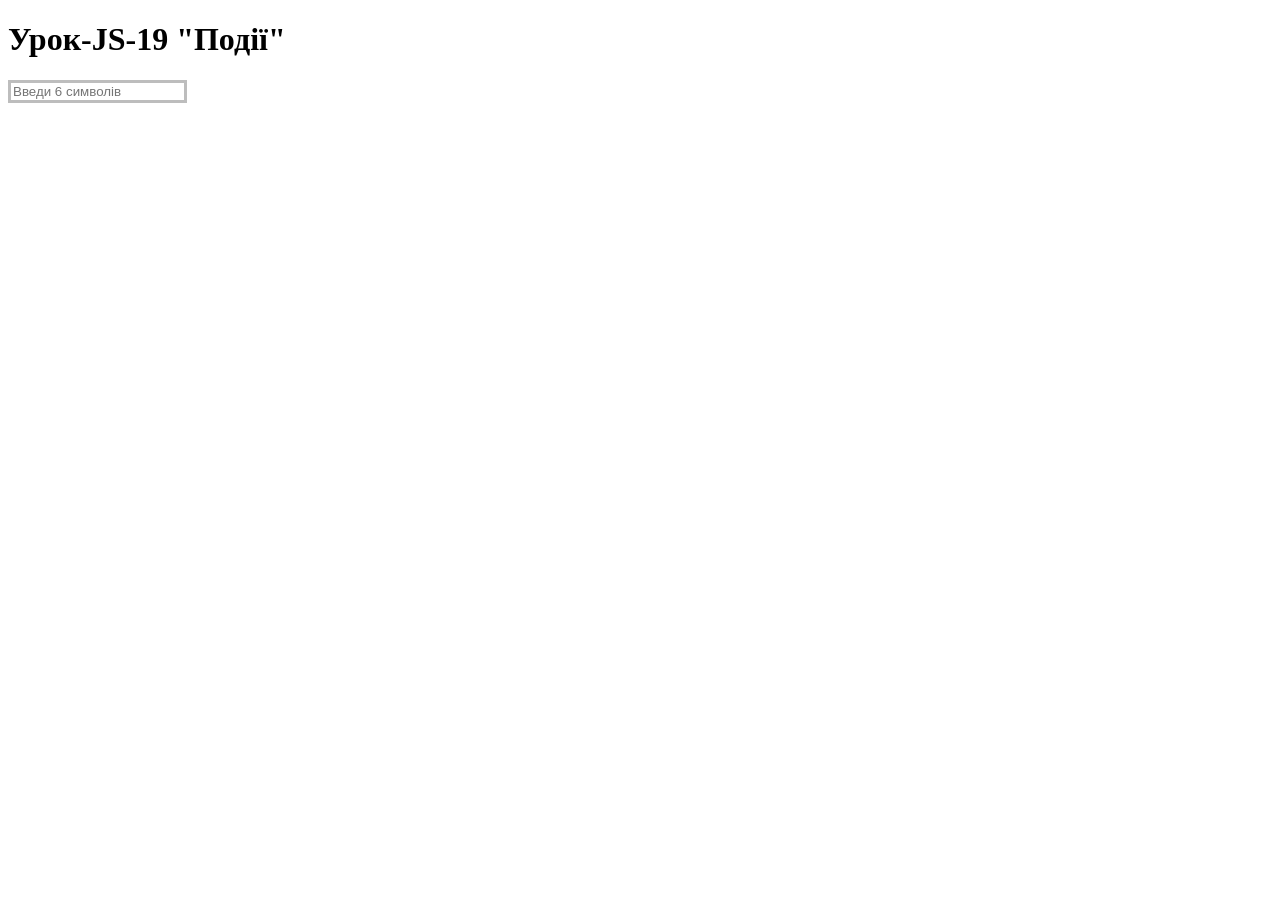
==== lesson-19/lesson-19.html @ 00d24437 "NEXT(15-18)-hw-js" ====
<!DOCTYPE html>
<html lang="en">
<head>
    <meta charset="UTF-8">
    <meta name="viewport" content="width=device-width, initial-scale=1.0">
    <title>Document</title>
    <link rel="stylesheet" href="./lesson-19.css">
</head>
<body>
    <h1 class="title-lesson">Урок-JS-19 "Події"</h1>
    <script src="./js/lesson-19.js" type="module" defer></script>

    <input class=""
    type="text"
    id="validation-input"
    data-length="6"
    placeholder="Введи 6 символів"
/>
</body>
</html>
---- lesson-19/lesson-19.css ----
#validation-input {
    border: 3px solid #bdbdbd;
}

#validation-input.valid {
    border-color: #4caf50;
}

#validation-input.invalid {
    border-color: #f44336;
}
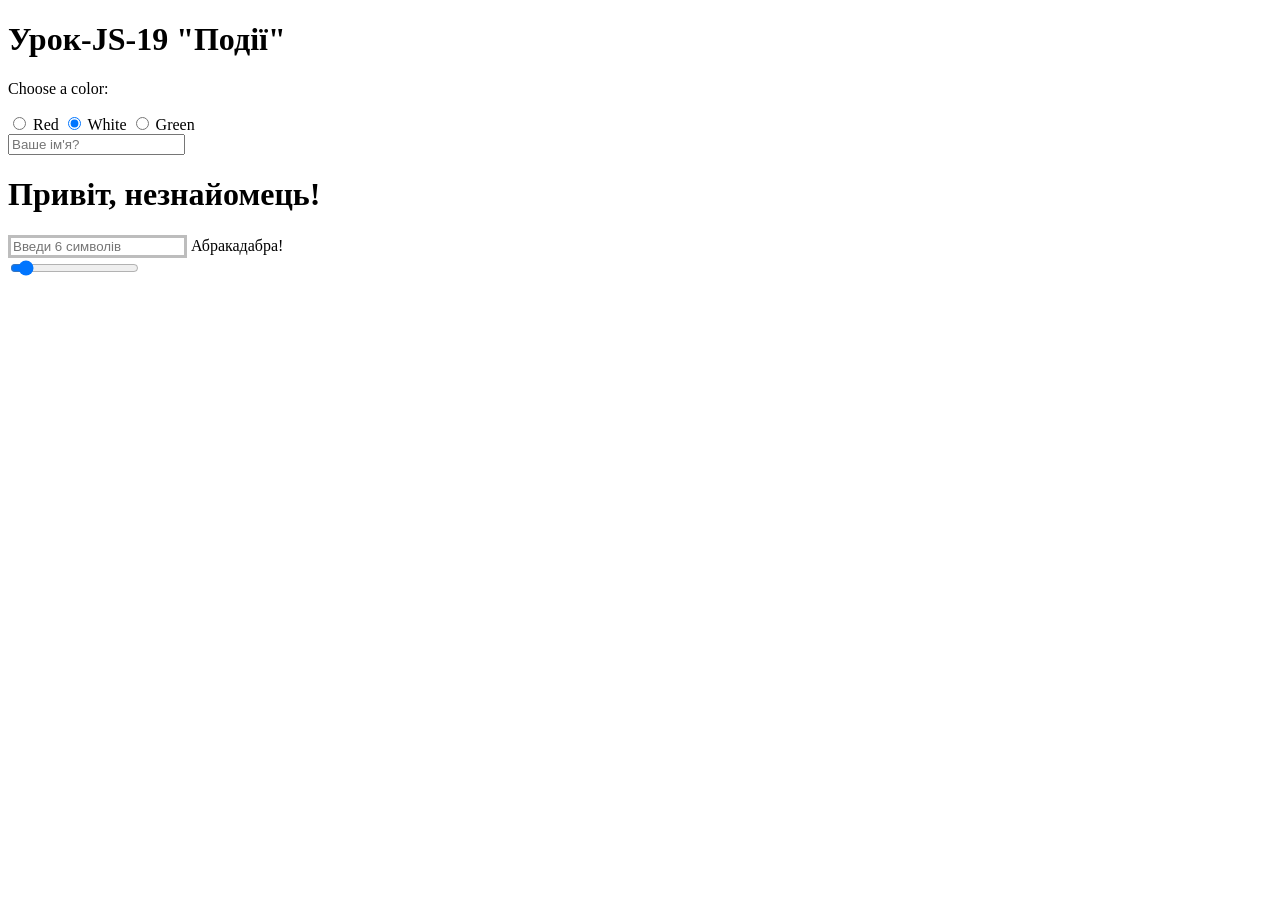
==== commit dceb2d20: "hw-19" ====
--- a/lesson-19/lesson-19.html
+++ b/lesson-19/lesson-19.html
@@ -1,20 +1,43 @@
 <!DOCTYPE html>
 <html lang="en">
+
 <head>
     <meta charset="UTF-8">
     <meta name="viewport" content="width=device-width, initial-scale=1.0">
     <title>Document</title>
     <link rel="stylesheet" href="./lesson-19.css">
 </head>
+
 <body>
     <h1 class="title-lesson">Урок-JS-19 "Події"</h1>
     <script src="./js/lesson-19.js" type="module" defer></script>
 
-    <input class=""
-    type="text"
-    id="validation-input"
-    data-length="6"
-    placeholder="Введи 6 символів"
-/>
+    <form class="form">
+        <p>Choose a color:</p>
+        <label>
+            <input type="radio" name="color" value="red" />
+            Red
+        </label>
+        <label>
+            <input type="radio" name="color" value="white" checked />
+            White
+        </label>
+        <label>
+            <input type="radio" name="color" value="green" />
+            Green
+        </label>
+    </form>
+
+
+    <input type="text" placeholder="Ваше ім'я?" id="name-input" />
+    <h1>Привіт, <span id="name-output">незнайомець</span>!</h1>
+
+
+    <input class="" type="text" id="validation-input" data-length="6" placeholder="Введи 6 символів" />
+
+    <span id="text">Абракадабра!</span>
+    <br />
+    <input id="font-size-control" type="range" min="10" max="100" value="16" />
 </body>
+
 </html>
--- a/lesson-19/lesson-19.css
+++ b/lesson-19/lesson-19.css
@@ -1,11 +1,12 @@
 #validation-input {
     border: 3px solid #bdbdbd;
-}
+    outline: none;
+  }
 
-#validation-input.valid {
+  #validation-input.valid {
     border-color: #4caf50;
-}
+  }
 
-#validation-input.invalid {
+  #validation-input.invalid {
     border-color: #f44336;
-}+  }
